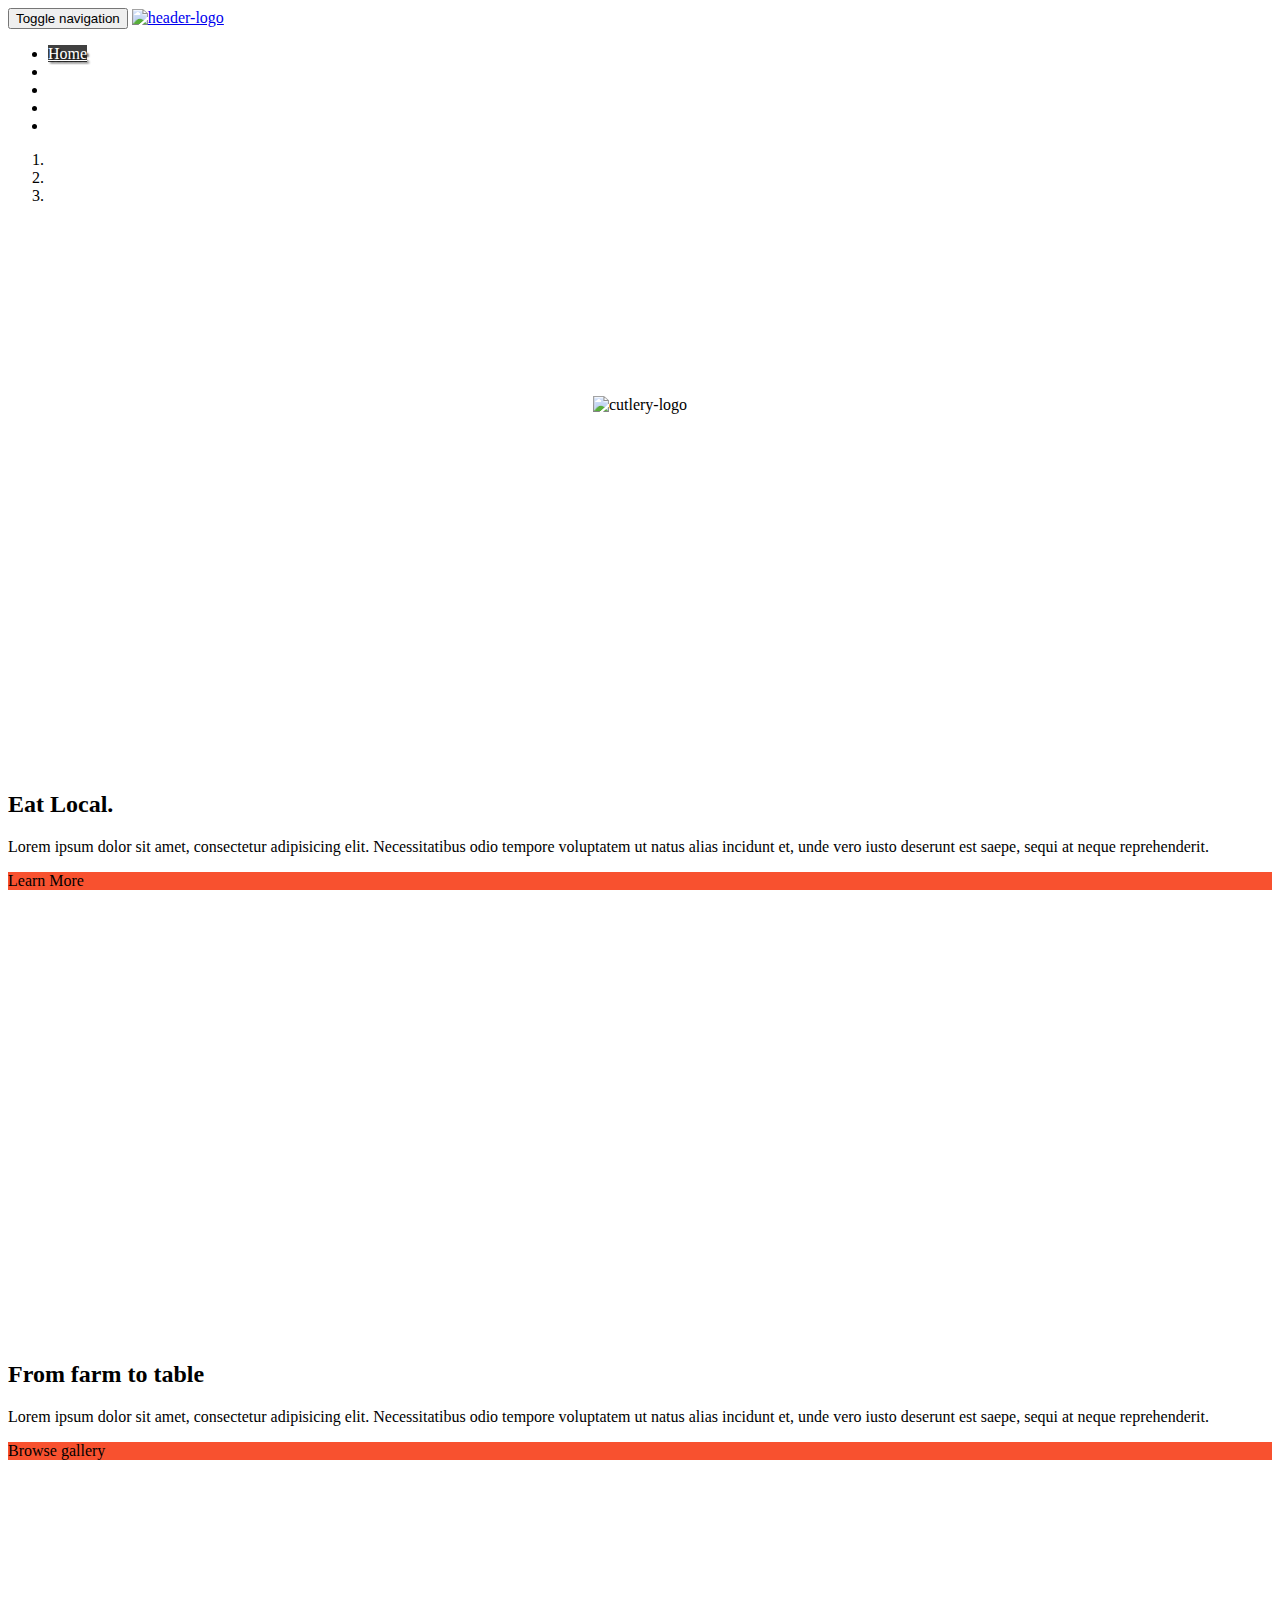
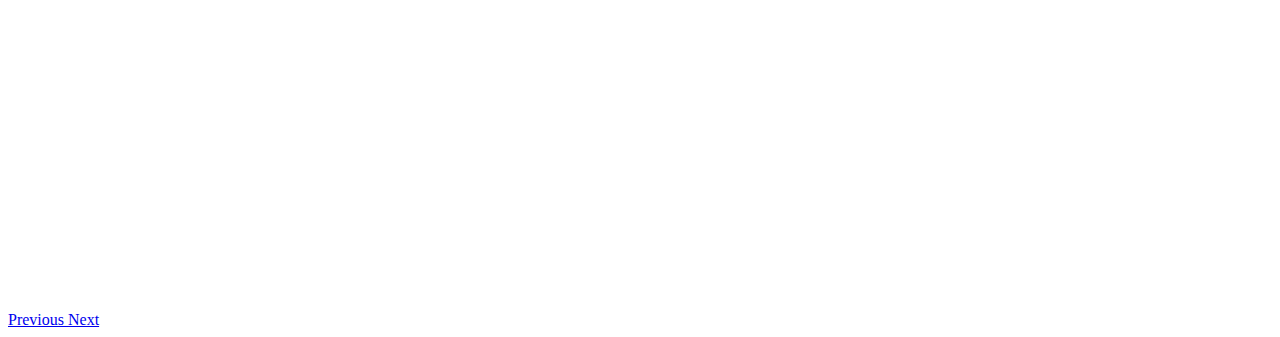
==== index.html @ ab03145b "created hero and nav" ====
<!DOCTYPE html>
<html lang="en">
<head>
	<meta charset="UTF-8">
	<meta name="viewport" content="width=device-width, initial-scale=1.0">
	<title>Restaurante</title>
	<link rel="stylesheet" href="css/bootstrap.min.css">
	<link rel="stylesheet" href="css/font-awesome.min.css">
	<link rel="stylesheet" href="css/styles.css">
</head>
<body>

<!-- Start of nav bar -->
	<nav class="navbar navbar-default navbar-inverse navbar-fixed-top">
	  <div class="container-fluid">
	    <!-- Brand and toggle get grouped for better mobile display -->
	    <div class="navbar-header">
	      <button type="button" class="navbar-toggle collapsed" data-toggle="collapse" data-target="#bs-example-navbar-collapse-1" aria-expanded="false">
	        <span class="sr-only">Toggle navigation</span>
	        <span class="icon-bar"></span>
	        <span class="icon-bar"></span>
	        <span class="icon-bar"></span>
	      </button>
	      <a class="navbar-brand" href="#">
					<img src="img\name-01.png" alt="header-logo" class="header-logo">
				</a>
	    </div>

	    <!-- Collect the nav links, forms, and other content for toggling -->
	    <div class="collapse navbar-collapse" id="bs-example-navbar-collapse-1">
	      <ul class="nav navbar-nav navbar-right">
	        <li class="active"><a href="#">Home</a></li>
					<li><a href="#">Our Story</a></li>
					<li><a href="#">Review</a></li>
					<li><a href="#">Menu</a></li>
					<li><a href="#">Contact Us</a></li>
	      </ul>
	    </div><!-- /.navbar-collapse -->
	  </div><!-- /.container-fluid -->
	</nav>
	<!-- end of nav bar -->

<!-- courosel hero begins -->

	<div id="carousel-example-generic" class="carousel slide" data-ride="carousel">
	  <!-- Indicators -->
	  <ol class="carousel-indicators">
	    <li data-target="#carousel-example-generic" data-slide-to="0" class="active"></li>
	    <li data-target="#carousel-example-generic" data-slide-to="1"></li>
	    <li data-target="#carousel-example-generic" data-slide-to="2"></li>
	  </ol>

	  <!-- Wrapper for slides -->
	  <div class="carousel-inner" role="listbox">
	    <div class="item active" id="wood-bg">
				<div class="flex-wrapper">
	      	<img class="img-responsive center-block" id="carousel-logo" src="img\logo-01.png" alt="cutlery-logo">
				</div>
	    </div>
	    <div class="item" id="seating-bg">
	      <div class="carousel-caption">
	        <h2>Eat Local.</h2>
	        <p>Lorem ipsum dolor sit amet, consectetur adipisicing elit. Necessitatibus odio tempore voluptatem ut natus alias incidunt et, unde vero iusto deserunt est saepe, sequi at neque reprehenderit.</p>
					<div class="button btn btn-lg btn-warning">Learn More</div>
	      </div>
	    </div>
			<div class="item" id="farm-bg">
				<div class="carousel-caption">
					<h2>From farm to table</h2>
					<p>Lorem ipsum dolor sit amet, consectetur adipisicing elit. Necessitatibus odio tempore voluptatem ut natus alias incidunt et, unde vero iusto deserunt est saepe, sequi at neque reprehenderit.</p>
					<div class="button btn btn-lg btn-warning">Browse gallery</div>
				</div>
			</div>

	  </div>

	  <!-- Controls -->
	  <a class="left carousel-control" href="#carousel-example-generic" role="button" data-slide="prev">
	    <span class="glyphicon glyphicon-chevron-left" aria-hidden="true"></span>
	    <span class="sr-only">Previous</span>
	  </a>
	  <a class="right carousel-control" href="#carousel-example-generic" role="button" data-slide="next">
	    <span class="glyphicon glyphicon-chevron-right" aria-hidden="true"></span>
	    <span class="sr-only">Next</span>
	  </a>
	</div>

<!-- courosel hero ends -->

	<!-- javascript	 -->
	<script src="https://ajax.googleapis.com/ajax/libs/jquery/1.11.3/jquery.min.js"></script>
	<script src="js/bootstrap.min.js"></script>
</body>
</html>
---- css/styles.css ----
/*nav-bar styes*/

.navbar-inverse{
  background-color: transparent;
  border: none;
}

.navbar-inverse .navbar-nav > .active > a, .navbar-inverse .navbar-nav > .active > a:focus, .navbar-inverse .navbar-nav > .active > a:hover{
  background-color: rgba(0, 0, 0, 0.75);
  text-shadow:2px 2px 2px #000;
}
.navbar-inverse .navbar-nav > li > a{
  color:#fff;
}
.navbar-inverse .navbar-nav > li > a:focus, .navbar-inverse .navbar-nav > li > a:hover{
  background-color: rgba(0, 0, 0, 0.25);
  color: #f8512f; /*base orange*/
}
/*end of nav bar styles */

/*start of couresel*/
.flex-wrapper{
  display: flex;
  justify-content: center;
  align-items: center;
  height:100%;
}
.item{
  height:550px;
  background-size: cover;
  background-position: center;
}
#wood-bg{
  background-image: url('../img/wood-2.jpg');

}
#carousel-logo{
  height:200px;
}
#seating-bg{
    background-image: url('../img/restaurant-2.jpg');
}
.btn-warning{
  background-color: #f8512f;
  border: none;
}
.btn-warning:hover{
  background-color: #d34326;
}
.carousel-caption{
  padding-bottom: 10em;
}
#farm-bg{
    background-image: url('../img/farm-2.jpg');
}

/*end of couresel*/
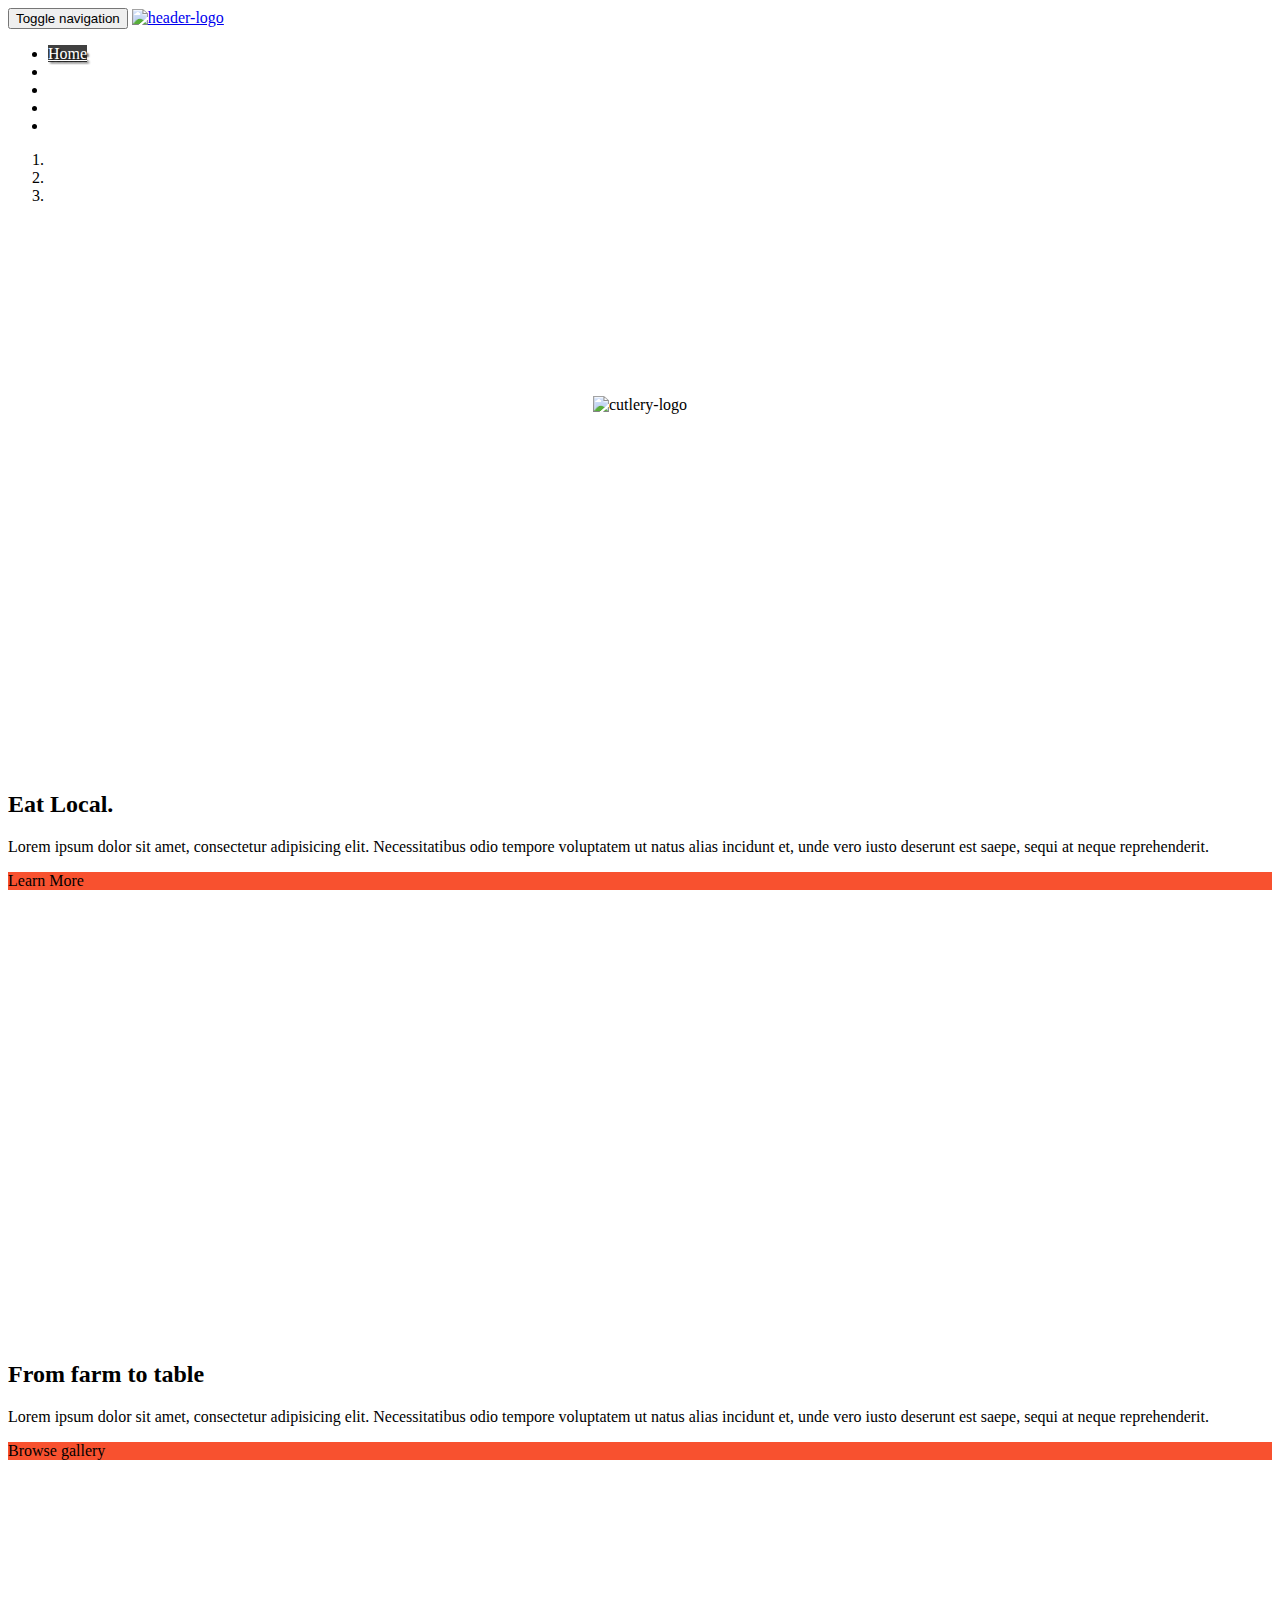
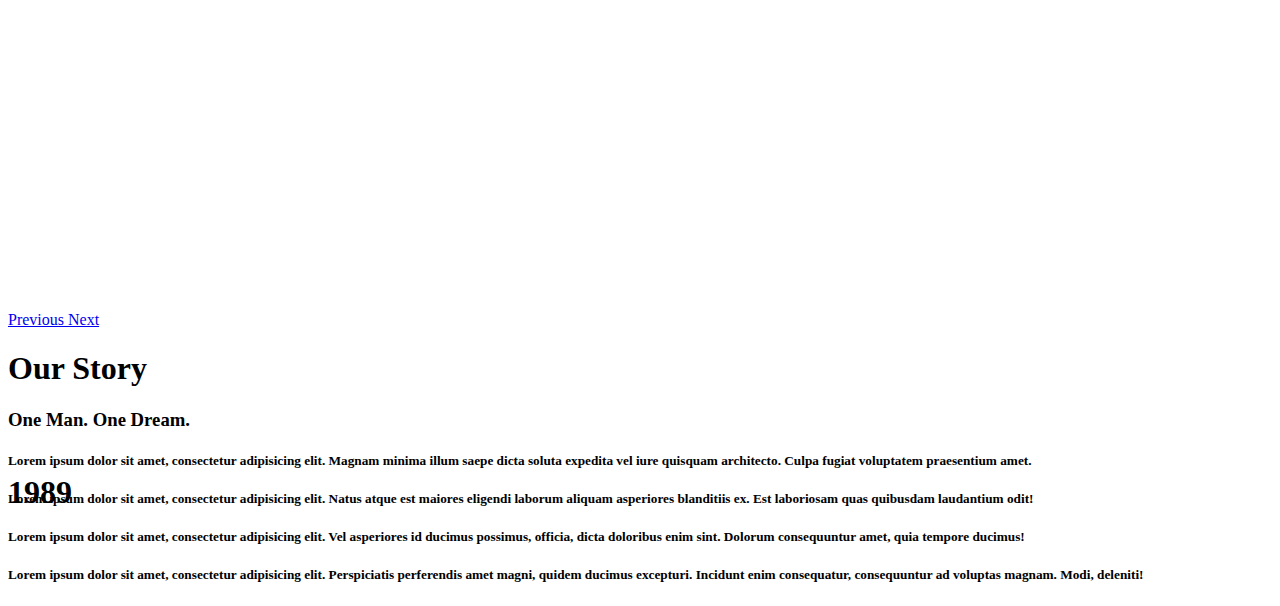
==== commit b5e30c52: "created review section" ====
--- a/index.html
+++ b/index.html
@@ -87,6 +87,26 @@
 
 <!-- courosel hero ends -->
 
+<!-- start of description -->
+
+<div class="container">
+	<div class="row">
+		<div class="col-sm-6">
+			<h1>Our Story</h1>
+			<h3>One Man. One Dream.</h3>
+		</div>
+		<div class="col-sm-6">
+			<h1 class="year-text">1989</h1>
+			<h5>Lorem ipsum dolor sit amet, consectetur adipisicing elit. Magnam minima illum saepe dicta soluta expedita vel iure quisquam architecto. Culpa fugiat voluptatem praesentium amet.</h5>
+			<h5>Lorem ipsum dolor sit amet, consectetur adipisicing elit. Natus atque est maiores eligendi laborum aliquam asperiores blanditiis ex. Est laboriosam quas quibusdam laudantium odit!</h5>
+			<h5>Lorem ipsum dolor sit amet, consectetur adipisicing elit. Vel asperiores id ducimus possimus, officia, dicta doloribus enim sint. Dolorum consequuntur amet, quia tempore ducimus!</h5>
+			<h5>Lorem ipsum dolor sit amet, consectetur adipisicing elit. Perspiciatis perferendis amet magni, quidem ducimus excepturi. Incidunt enim consequatur, consequuntur ad voluptas magnam. Modi, deleniti!</h5>
+		</div>
+	</div>
+</div>
+
+
+<!-- end of description -->
 	<!-- javascript	 -->
 	<script src="https://ajax.googleapis.com/ajax/libs/jquery/1.11.3/jquery.min.js"></script>
 	<script src="js/bootstrap.min.js"></script>
--- a/css/styles.css
+++ b/css/styles.css
@@ -55,3 +55,11 @@
 }
 
 /*end of couresel*/
+
+
+/*start of description*/
+.year-text{
+  position:absolute;
+  z-index:0;
+}
+/*end of description*/
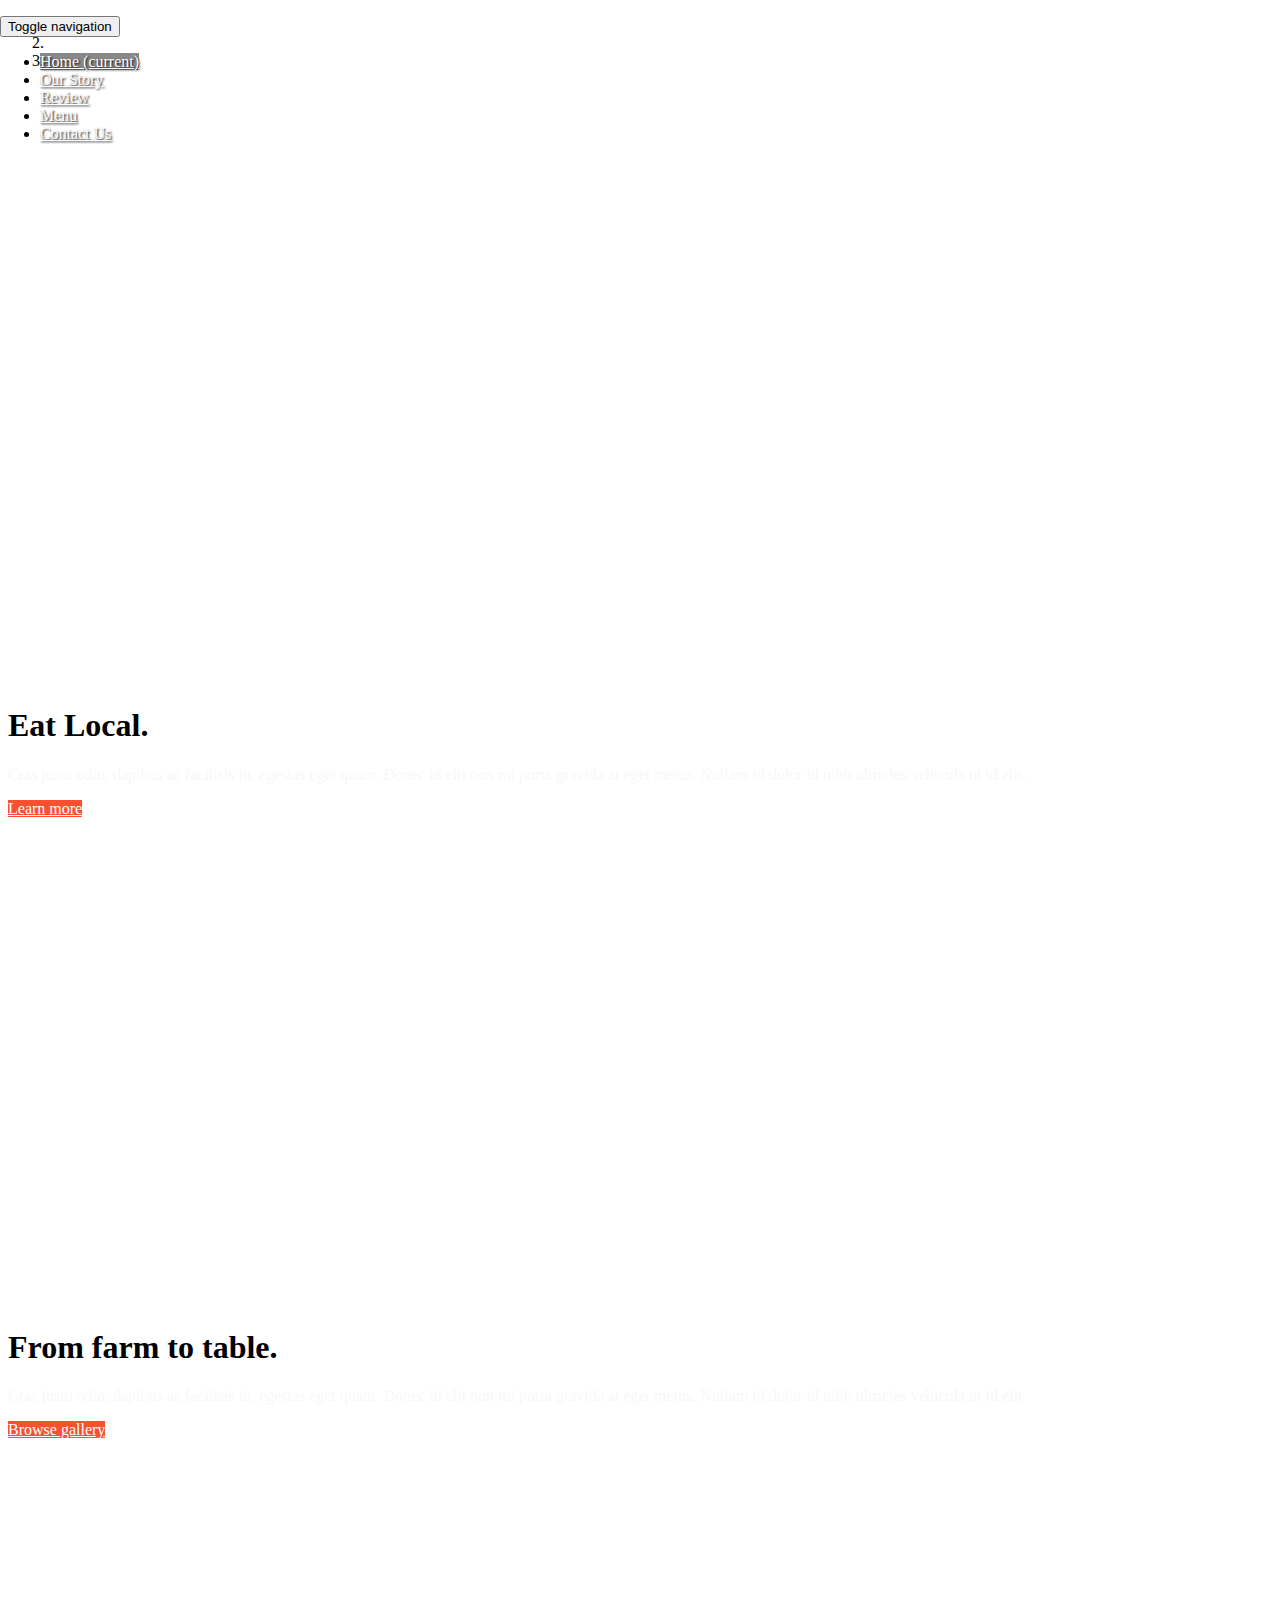
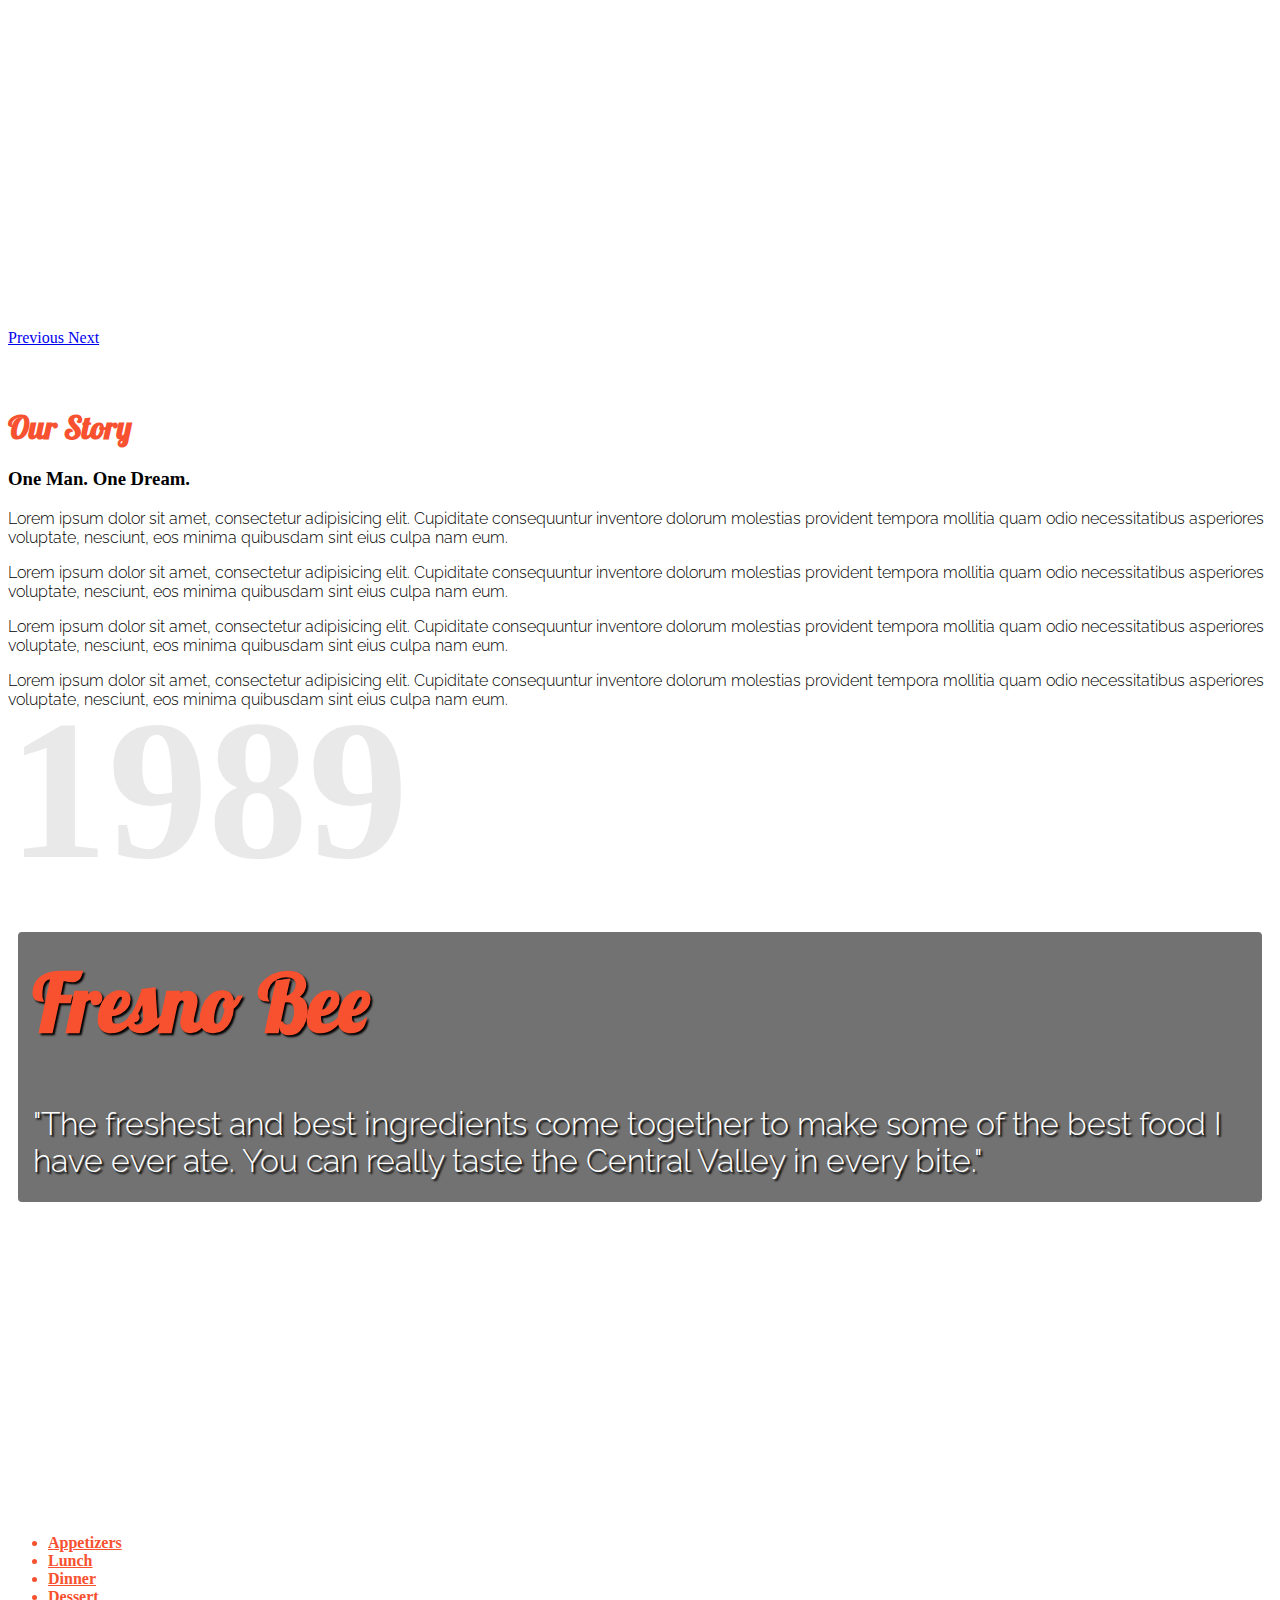
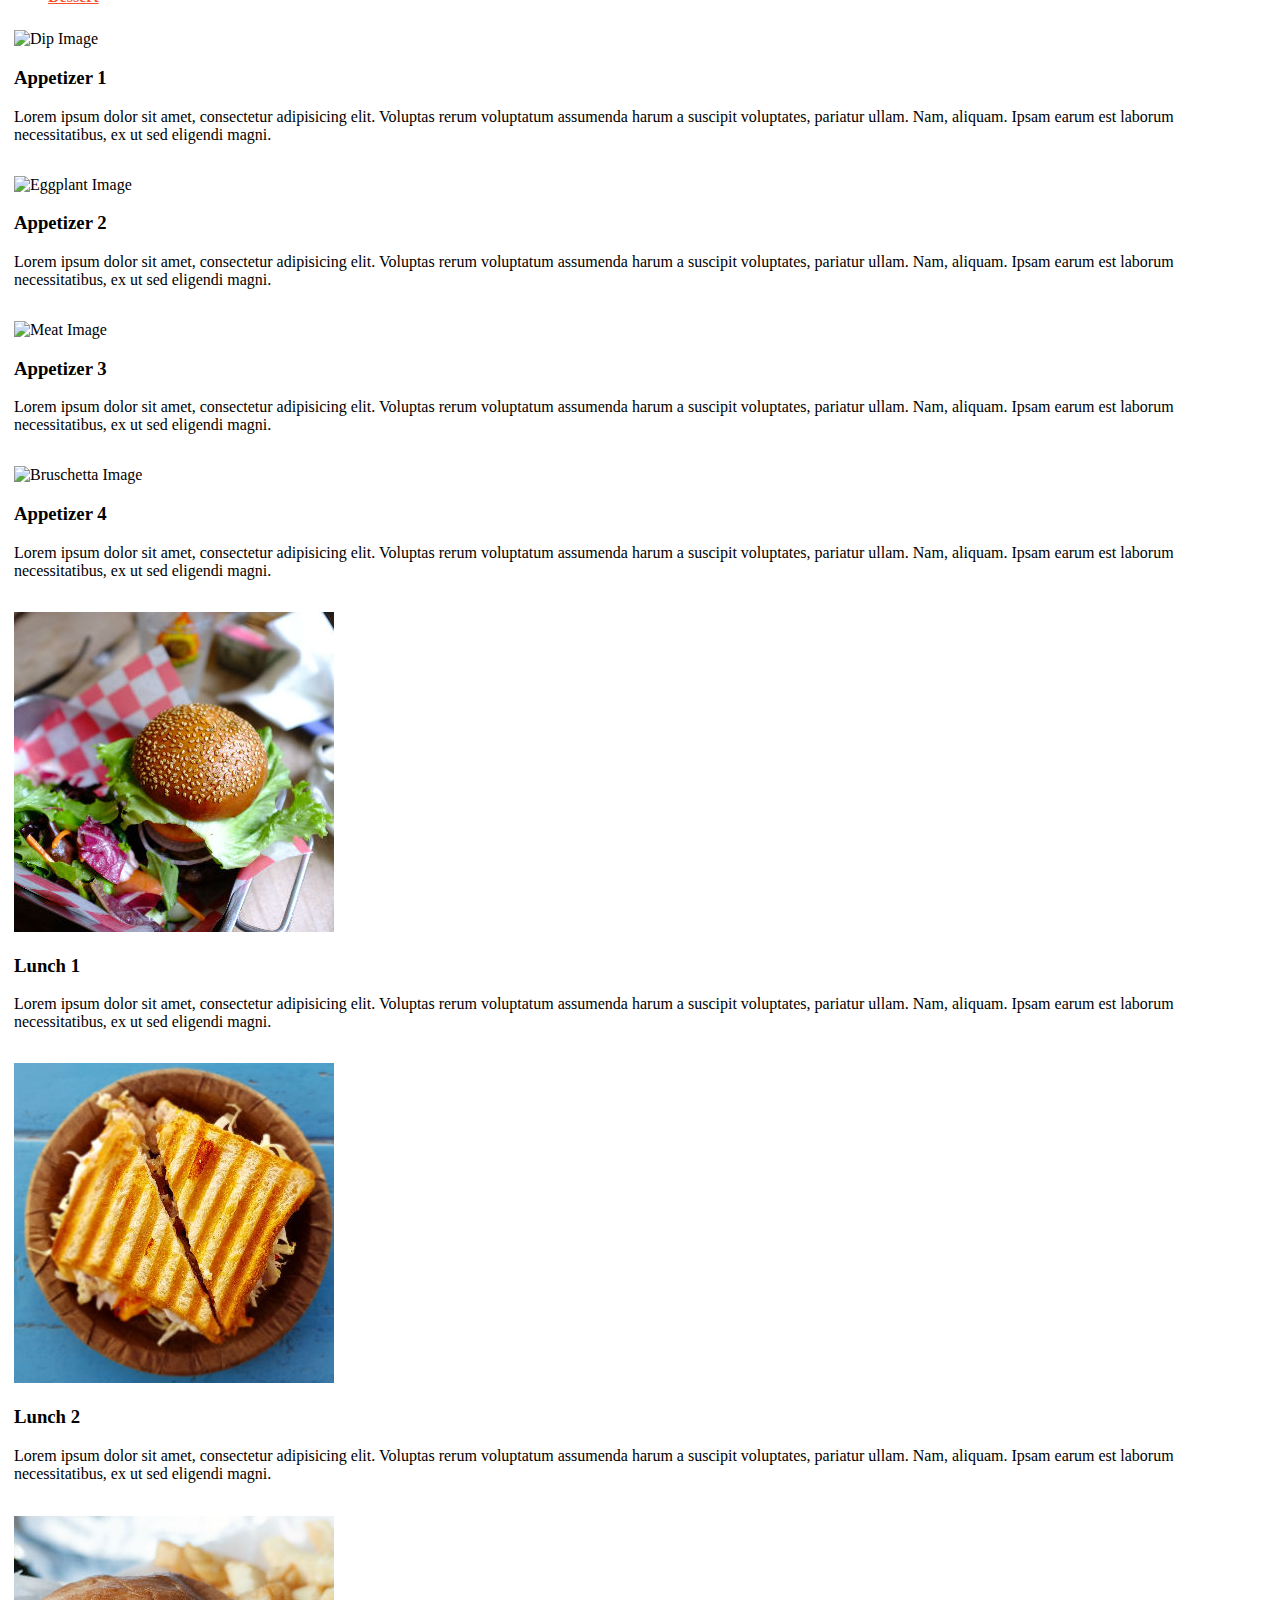
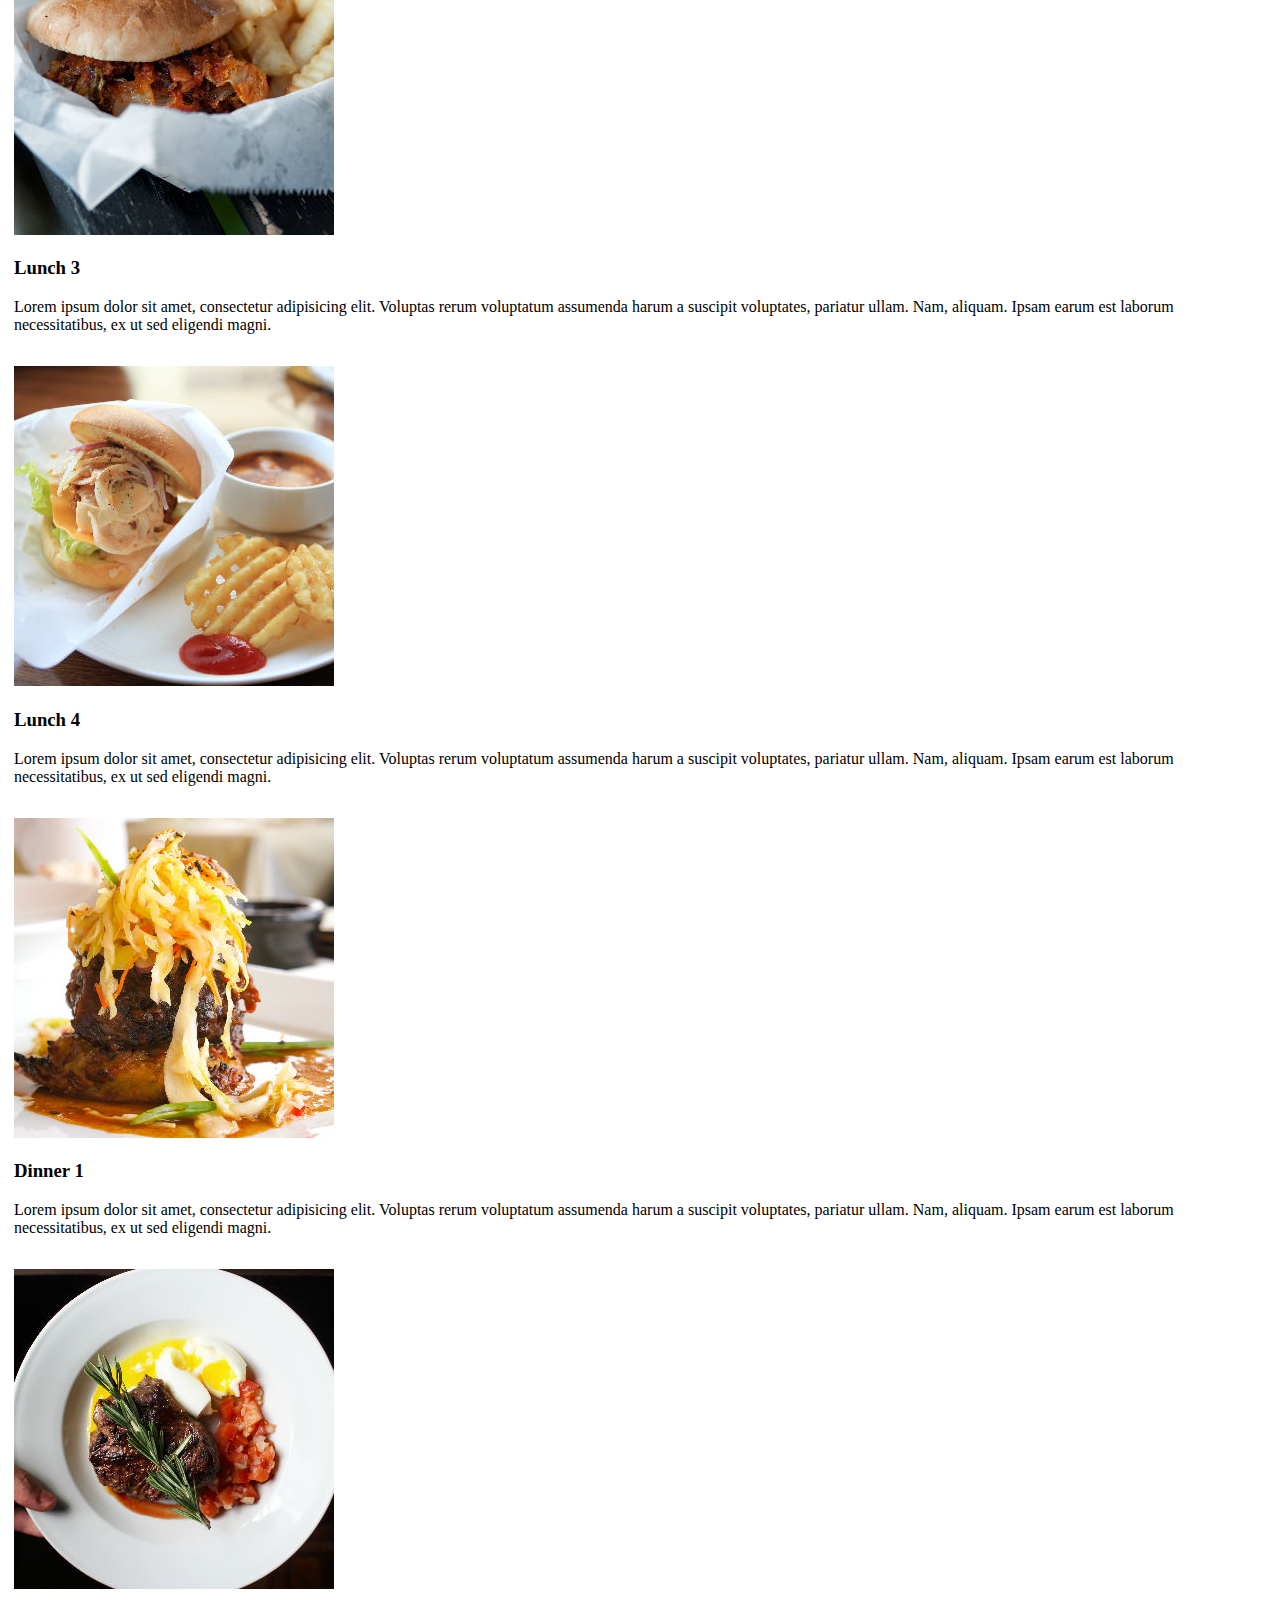
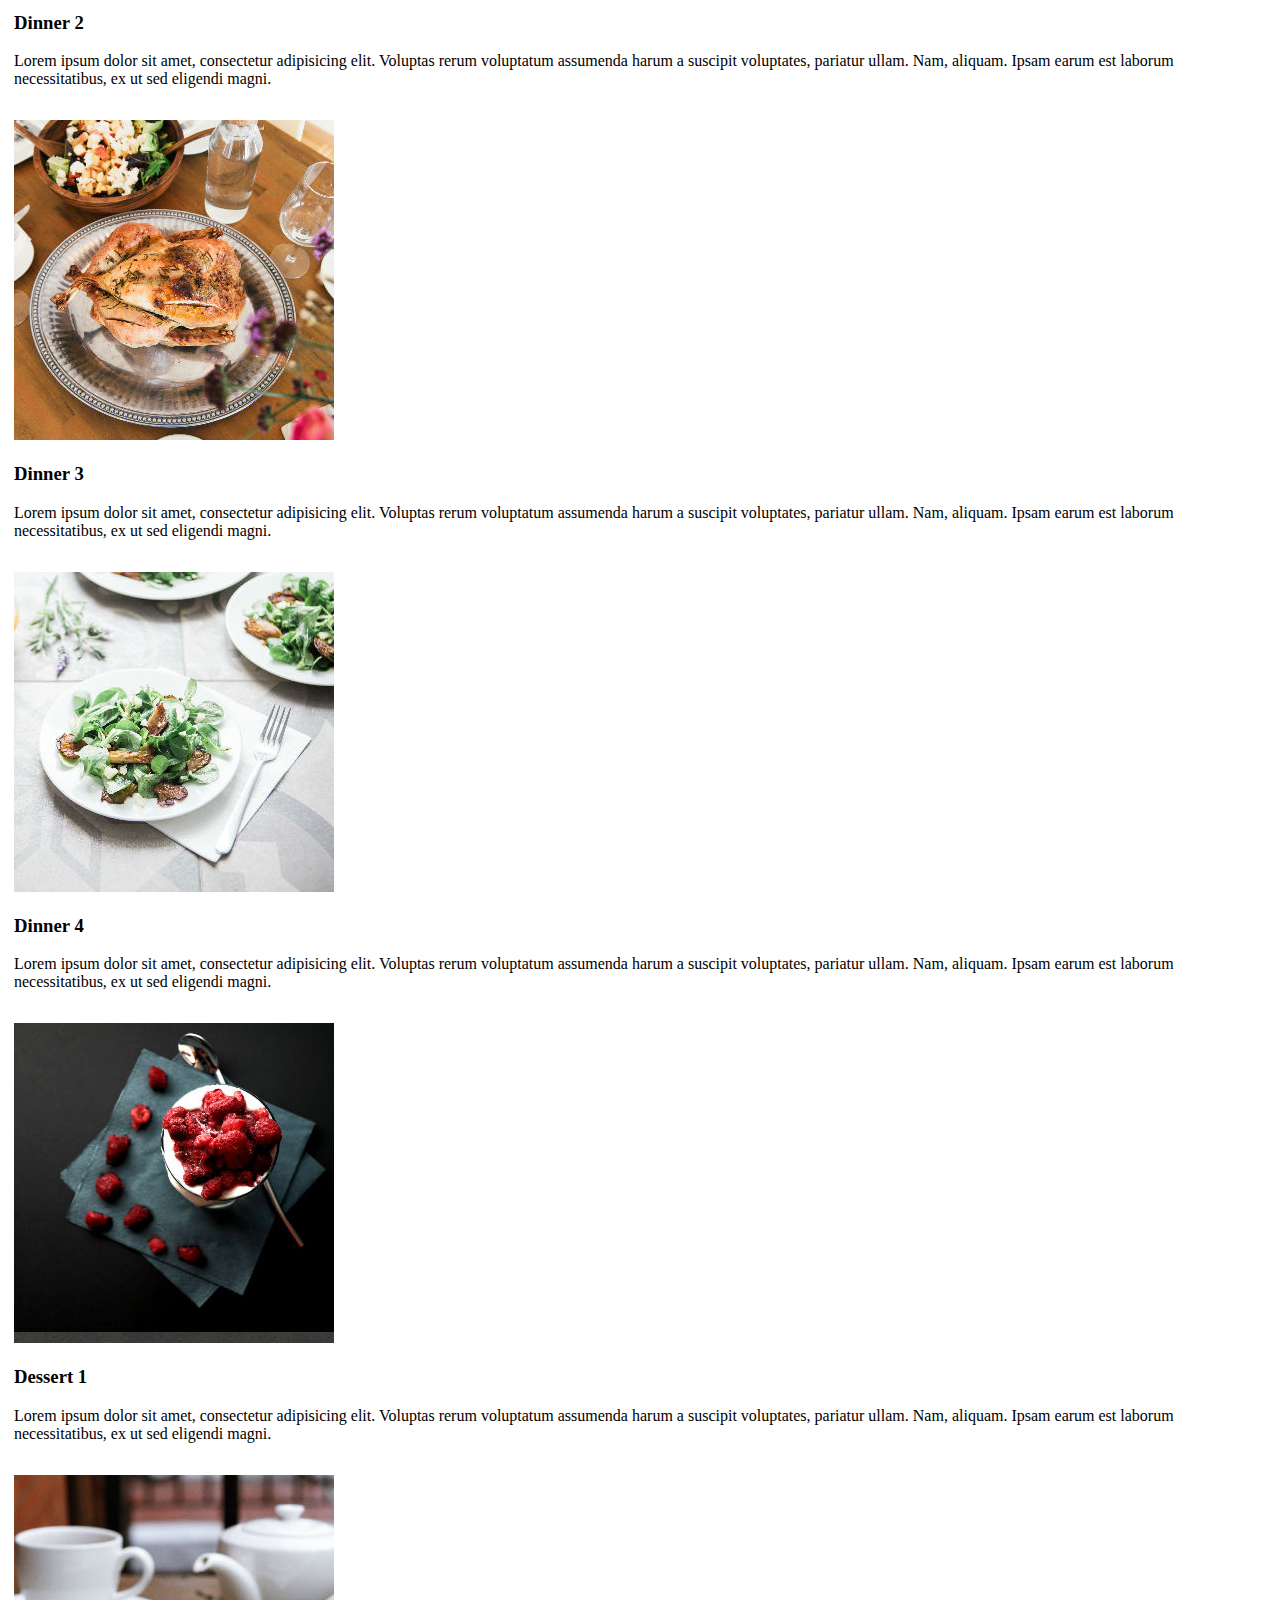
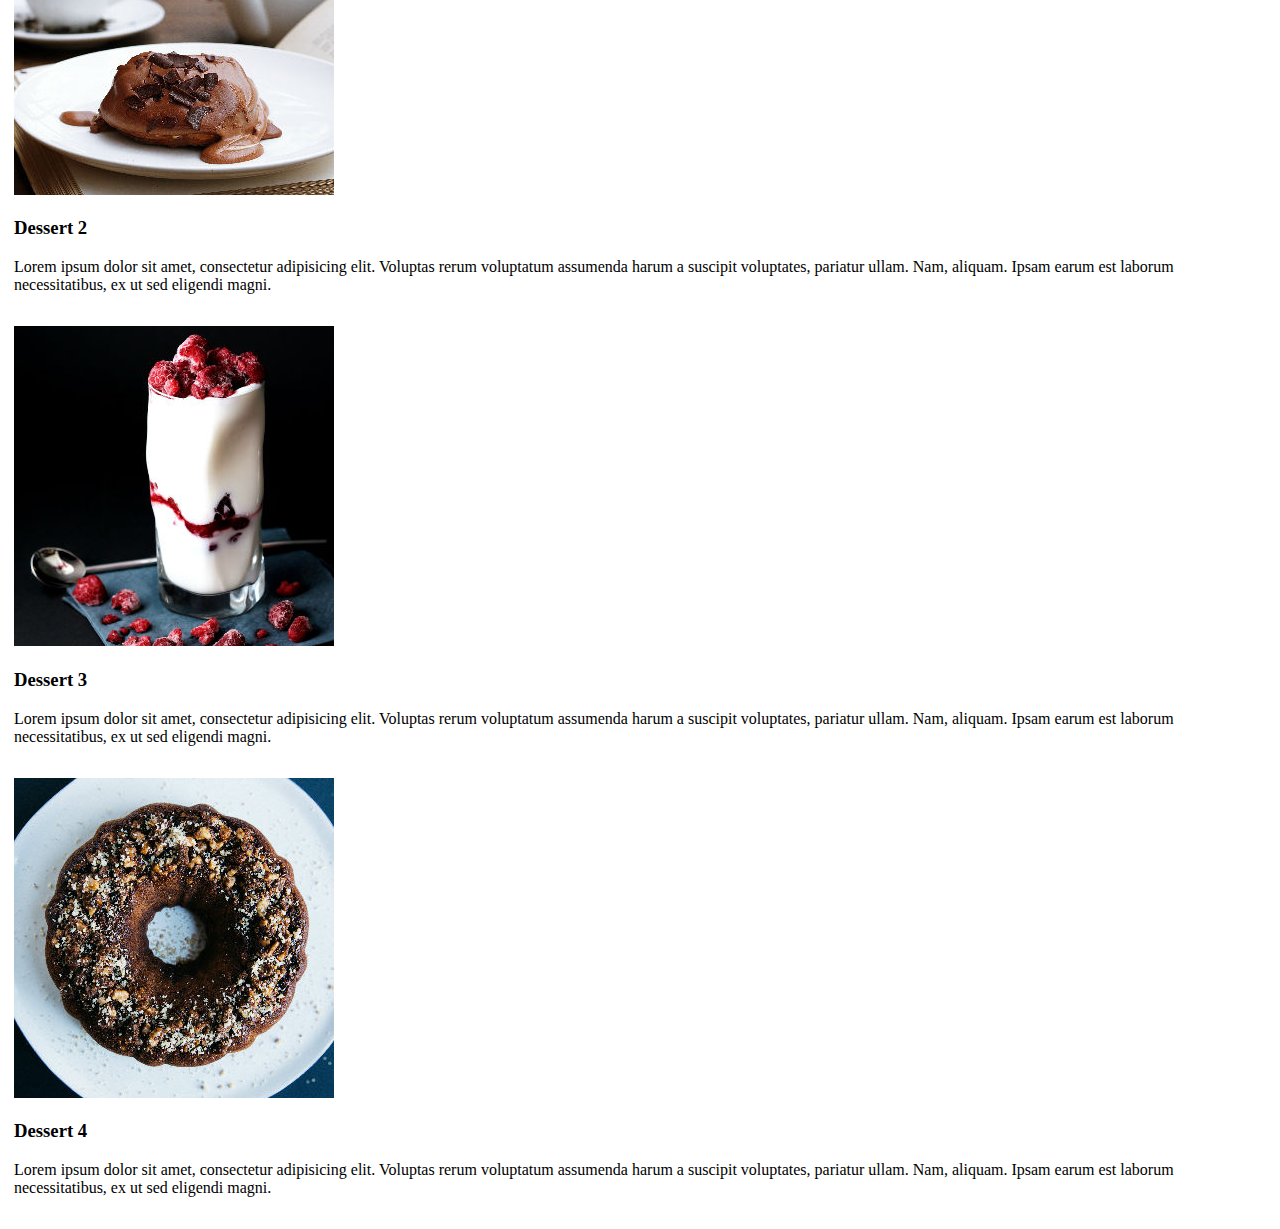
==== commit 3780a650: "rename" ====
--- a/index.html
+++ b/index.html
@@ -1,114 +1,289 @@
 <!DOCTYPE html>
+
 <html lang="en">
+
 <head>
-	<meta charset="UTF-8">
-	<meta name="viewport" content="width=device-width, initial-scale=1.0">
-	<title>Restaurante</title>
-	<link rel="stylesheet" href="css/bootstrap.min.css">
-	<link rel="stylesheet" href="css/font-awesome.min.css">
-	<link rel="stylesheet" href="css/styles.css">
+    <meta charset="UTF-8">
+    <meta name="viewport" content="width=device-width, , initial-scale=1.0">
+    <title>Restaurante</title>
+    <link rel="stylesheet" href="css/bootstrap.min.css">
+    <link rel="stylesheet" href="css/font-awesome.min.css">
+    <link rel="stylesheet" href="css/index-styles-sub.css">
 </head>
-<body>
-
-<!-- Start of nav bar -->
-	<nav class="navbar navbar-default navbar-inverse navbar-fixed-top">
-	  <div class="container-fluid">
-	    <!-- Brand and toggle get grouped for better mobile display -->
-	    <div class="navbar-header">
-	      <button type="button" class="navbar-toggle collapsed" data-toggle="collapse" data-target="#bs-example-navbar-collapse-1" aria-expanded="false">
-	        <span class="sr-only">Toggle navigation</span>
-	        <span class="icon-bar"></span>
-	        <span class="icon-bar"></span>
-	        <span class="icon-bar"></span>
-	      </button>
-	      <a class="navbar-brand" href="#">
-					<img src="img\name-01.png" alt="header-logo" class="header-logo">
-				</a>
-	    </div>
-
-	    <!-- Collect the nav links, forms, and other content for toggling -->
-	    <div class="collapse navbar-collapse" id="bs-example-navbar-collapse-1">
-	      <ul class="nav navbar-nav navbar-right">
-	        <li class="active"><a href="#">Home</a></li>
-					<li><a href="#">Our Story</a></li>
-					<li><a href="#">Review</a></li>
-					<li><a href="#">Menu</a></li>
-					<li><a href="#">Contact Us</a></li>
-	      </ul>
-	    </div><!-- /.navbar-collapse -->
-	  </div><!-- /.container-fluid -->
-	</nav>
-	<!-- end of nav bar -->
-
-<!-- courosel hero begins -->
-
-	<div id="carousel-example-generic" class="carousel slide" data-ride="carousel">
-	  <!-- Indicators -->
-	  <ol class="carousel-indicators">
-	    <li data-target="#carousel-example-generic" data-slide-to="0" class="active"></li>
-	    <li data-target="#carousel-example-generic" data-slide-to="1"></li>
-	    <li data-target="#carousel-example-generic" data-slide-to="2"></li>
-	  </ol>
-
-	  <!-- Wrapper for slides -->
-	  <div class="carousel-inner" role="listbox">
-	    <div class="item active" id="wood-bg">
-				<div class="flex-wrapper">
-	      	<img class="img-responsive center-block" id="carousel-logo" src="img\logo-01.png" alt="cutlery-logo">
-				</div>
-	    </div>
-	    <div class="item" id="seating-bg">
-	      <div class="carousel-caption">
-	        <h2>Eat Local.</h2>
-	        <p>Lorem ipsum dolor sit amet, consectetur adipisicing elit. Necessitatibus odio tempore voluptatem ut natus alias incidunt et, unde vero iusto deserunt est saepe, sequi at neque reprehenderit.</p>
-					<div class="button btn btn-lg btn-warning">Learn More</div>
-	      </div>
-	    </div>
-			<div class="item" id="farm-bg">
-				<div class="carousel-caption">
-					<h2>From farm to table</h2>
-					<p>Lorem ipsum dolor sit amet, consectetur adipisicing elit. Necessitatibus odio tempore voluptatem ut natus alias incidunt et, unde vero iusto deserunt est saepe, sequi at neque reprehenderit.</p>
-					<div class="button btn btn-lg btn-warning">Browse gallery</div>
-				</div>
-			</div>
-
-	  </div>
-
-	  <!-- Controls -->
-	  <a class="left carousel-control" href="#carousel-example-generic" role="button" data-slide="prev">
-	    <span class="glyphicon glyphicon-chevron-left" aria-hidden="true"></span>
-	    <span class="sr-only">Previous</span>
-	  </a>
-	  <a class="right carousel-control" href="#carousel-example-generic" role="button" data-slide="next">
-	    <span class="glyphicon glyphicon-chevron-right" aria-hidden="true"></span>
-	    <span class="sr-only">Next</span>
-	  </a>
-	</div>
-
-<!-- courosel hero ends -->
-
-<!-- start of description -->
-
-<div class="container">
-	<div class="row">
-		<div class="col-sm-6">
-			<h1>Our Story</h1>
-			<h3>One Man. One Dream.</h3>
-		</div>
-		<div class="col-sm-6">
-			<h1 class="year-text">1989</h1>
-			<h5>Lorem ipsum dolor sit amet, consectetur adipisicing elit. Magnam minima illum saepe dicta soluta expedita vel iure quisquam architecto. Culpa fugiat voluptatem praesentium amet.</h5>
-			<h5>Lorem ipsum dolor sit amet, consectetur adipisicing elit. Natus atque est maiores eligendi laborum aliquam asperiores blanditiis ex. Est laboriosam quas quibusdam laudantium odit!</h5>
-			<h5>Lorem ipsum dolor sit amet, consectetur adipisicing elit. Vel asperiores id ducimus possimus, officia, dicta doloribus enim sint. Dolorum consequuntur amet, quia tempore ducimus!</h5>
-			<h5>Lorem ipsum dolor sit amet, consectetur adipisicing elit. Perspiciatis perferendis amet magni, quidem ducimus excepturi. Incidunt enim consequatur, consequuntur ad voluptas magnam. Modi, deleniti!</h5>
-		</div>
-	</div>
-</div>
-
-
-<!-- end of description -->
-	<!-- javascript	 -->
-	<script src="https://ajax.googleapis.com/ajax/libs/jquery/1.11.3/jquery.min.js"></script>
-	<script src="js/bootstrap.min.js"></script>
+<body data-spy="scroll">
+    <!-- Nav  Bar -->
+    <nav class="navbar navbar-default navbar-fixed-top">
+      <div class="container-fluid">
+        <!-- Brand and toggle get grouped for better mobile display -->
+        <div class="navbar-header">
+          <button type="button" class="navbar-toggle collapsed" data-toggle="collapse" data-target="#navbar-collapse">
+            <span class="sr-only">Toggle navigation</span>
+            <span class="icon-bar"></span>
+            <span class="icon-bar"></span>
+            <span class="icon-bar"></span>
+          </button>
+          <a class="navbar-brnd" href="#">
+            <img src="img/name-01.png" alt="">
+          </a>
+        </div>
+        <!-- Collect the nav links, forms, and other content for toggling -->
+        <div class="collapse navbar-collapse" id="navbar-collapse">
+          <ul class="nav navbar-nav navbar-right">
+            <li class="active"><a href="#home">Home <span class="sr-only">(current)</span></a></li>
+            <li><a href="#our_story">Our Story</a></li>
+            <li><a href="#review">Review</a></li>
+            <li><a href="#menu">Menu</a></li>
+            <li><a href="#contact">Contact Us</a></li>
+          </ul>
+        </div><!-- /.navbar-collapse -->
+      </div><!-- /.container-fluid -->
+    </nav> <!-- end of nav bar -->
+    <!-- Carousel -->
+    <div id="home">
+    <div id="myCarousel" class="carousel slide" data-ride="carousel">
+      <!-- Indicators -->
+      <ol class="carousel-indicators">
+        <li data-target="#myCarousel" data-slide-to="0" class="active"></li>
+        <li data-target="#myCarousel" data-slide-to="1"></li>
+        <li data-target="#myCarousel" data-slide-to="2"></li>
+      </ol>
+      <div class="carousel-inner">
+        <div class="item main_img1 active">
+          <!-- <div class="container"> -->
+            <div class="carousel-caption">
+              <img class="img-responsive main_logo center-block" src="img/logo-01.png" alt="">
+            </div>
+          <!-- </div> -->
+        </div>
+        <div class="item main_img2">
+            <div class="carousel-caption">
+              <h1>Eat Local.</h1>
+              <p>Cras justo odio, dapibus ac facilisis in, egestas eget quam. Donec id elit non mi porta gravida at eget metus. Nullam id dolor id nibh ultricies vehicula ut id elit.</p>
+              <a class="btn btn-lg btn-primary white-text orange-bg" href="#" role="button">Learn more</a>
+          </div>
+        </div>
+        <div class="item main_img3">
+          <!-- <div class="container"> -->
+            <div class="carousel-caption">
+              <h1>From farm to table.</h1>
+              <p>Cras justo odio, dapibus ac facilisis in, egestas eget quam. Donec id elit non mi porta gravida at eget metus. Nullam id dolor id nibh ultricies vehicula ut id elit.</p>
+              <a class="btn btn-lg btn-primary white-text orange-bg" href="#" role="button">Browse gallery</a>
+            </div>
+          <!-- </div> -->
+        </div>
+      </div>
+      <a class="left carousel-control" href="#myCarousel" role="button" data-slide="prev">
+        <span class="glyphicon glyphicon-chevron-left" aria-hidden="true"></span>
+        <span class="sr-only">Previous</span>
+      </a>
+      <a class="right carousel-control" href="#myCarousel" role="button" data-slide="next">
+        <span class="glyphicon glyphicon-chevron-right" aria-hidden="true"></span>
+        <span class="sr-only">Next</span>
+      </a>
+      </div><!-- end of carousel -->
+      </div>
+        <!-- Our Story -->
+    <div id="our_story" class="container-fluid min-height">
+        <div class="row">
+            <div class="col-sm-4 col-sm-offset-1">
+                <h1 class="primary-font orange-text"> Our Story </h1>
+                <h3 class="thick-text">One Man. One Dream.</h3>
+            </div>
+            <div class="col-sm-5 col-sm-offset-1">
+                <h2 class="story-year thick-text">1989</h2>
+                <p class="text-justify secondary-font thin-text">Lorem ipsum dolor sit amet, consectetur adipisicing elit. Cupiditate consequuntur inventore dolorum molestias provident tempora mollitia quam odio necessitatibus asperiores voluptate, nesciunt, eos minima quibusdam sint eius culpa nam eum.</p>
+                <p class="text-justify secondary-font thin-text">Lorem ipsum dolor sit amet, consectetur adipisicing elit. Cupiditate consequuntur inventore dolorum molestias provident tempora mollitia quam odio necessitatibus asperiores voluptate, nesciunt, eos minima quibusdam sint eius culpa nam eum.</p>
+                <p class="text-justify secondary-font thin-text">Lorem ipsum dolor sit amet, consectetur adipisicing elit. Cupiditate consequuntur inventore dolorum molestias provident tempora mollitia quam odio necessitatibus asperiores voluptate, nesciunt, eos minima quibusdam sint eius culpa nam eum.</p>
+                <p class="text-justify secondary-font thin-text">Lorem ipsum dolor sit amet, consectetur adipisicing elit. Cupiditate consequuntur inventore dolorum molestias provident tempora mollitia quam odio necessitatibus asperiores voluptate, nesciunt, eos minima quibusdam sint eius culpa nam eum.</p>
+            </div>
+        </div>
+    </div> <!-- end of our story -->
+
+<!-- start of news quote -->
+    <div class="container-fluid" id="news-quote">
+      <div class="row">
+        <div class="col-sm-12 news-image">
+          <div class="row">
+            <div class="flex-news">
+              <div class="col-sm-8 text-center news-container">
+                <h1 class="primary-font orange-text">Fresno Bee</h1>
+                <p class="secondary-font white-text thin-text">"The freshest and best ingredients come together to make some of the best food I have ever ate. You can really taste the Central Valley in every bite."</p>
+              </div>
+            </div>
+          </div>
+        </div>
+      </div>
+    </div>
+<!-- end of news quote -->
+
+
+
+<!-- start of  menu  -->
+
+  <div id="menu">
+    <div class="container-fluid text-center">
+      <div class="row">
+        <div class="col-sm-8 col-sm-offset-2">
+          <h1 class="primary-font white-text">Menu</h1>
+          <!-- start of tabs menu -->
+          <div>
+            <!-- Nav tabs -->
+            <ul class="nav nav-tabs nav-justified text-uppercase orange-text" role="tablist">
+              <li role="presentation" class="active"><a href="#Appetizers" aria-controls="Appetizers" role="tab" data-toggle="tab">Appetizers</a></li>
+              <li role="presentation"><a href="#Lunch" aria-controls="Lunch" role="tab" data-toggle="tab">Lunch</a></li>
+              <li role="presentation"><a href="#Dinner" aria-controls="Dinner" role="tab" data-toggle="tab">Dinner</a></li>
+              <li role="presentation"><a href="#Dessert" aria-controls="Dessert" role="tab" data-toggle="tab">Dessert</a></li>
+            </ul>
+
+            <!-- Tab panes -->
+            <div class="tab-content">
+                <!-- start of appetize menu -->
+              <div role="tabpanel" class="tab-pane fade in active" id="Appetizers">
+                <div class="col-sm-3 col-xs-6 food-item">
+                  <!-- appetizer 1 start -->
+                  <img src="img\dip.jpg" alt="Dip Image" class="img-responsive img-thumbnail">
+                  <h3 >Appetizer 1</h3>
+                  <p class="text-justify ">Lorem ipsum dolor sit amet, consectetur adipisicing elit. Voluptas rerum voluptatum assumenda harum a suscipit voluptates, pariatur ullam. Nam, aliquam. Ipsam earum est laborum necessitatibus, ex ut sed eligendi magni.</p>
+                  <!-- appetizer 1 end -->
+                </div>
+                <div class="col-sm-3 col-xs-6 food-item">
+                  <!-- appetizer 2 start -->
+                  <img src="img\eggplant.jpg" alt="Eggplant Image" class="img-responsive img-thumbnail">
+                  <h3 >Appetizer 2</h3>
+                  <p class="text-justify ">Lorem ipsum dolor sit amet, consectetur adipisicing elit. Voluptas rerum voluptatum assumenda harum a suscipit voluptates, pariatur ullam. Nam, aliquam. Ipsam earum est laborum necessitatibus, ex ut sed eligendi magni.</p>
+                  <!-- appetizer 2 end -->
+                </div>
+                <div class="col-sm-3 col-xs-6 food-item">
+                  <!-- appetizer 3 start -->
+                  <img src="img\meat.jpg" alt="Meat Image" class="img-responsive img-thumbnail">
+                  <h3 >Appetizer 3</h3>
+                  <p class="text-justify ">Lorem ipsum dolor sit amet, consectetur adipisicing elit. Voluptas rerum voluptatum assumenda harum a suscipit voluptates, pariatur ullam. Nam, aliquam. Ipsam earum est laborum necessitatibus, ex ut sed eligendi magni.</p>
+                  <!-- appetizer 3 end -->
+                </div>
+                <div class="col-sm-3 col-xs-6 food-item">
+                  <!-- appetizer 4 start -->
+                  <img src="img\bruschetta.jpg" alt="Bruschetta Image" class="img-responsive img-thumbnail">
+                  <h3 >Appetizer 4</h3>
+                  <p class="text-justify ">Lorem ipsum dolor sit amet, consectetur adipisicing elit. Voluptas rerum voluptatum assumenda harum a suscipit voluptates, pariatur ullam. Nam, aliquam. Ipsam earum est laborum necessitatibus, ex ut sed eligendi magni.</p>
+                  <!-- appetizer 4 end -->
+                </div>
+              </div>
+              <!-- end of appetizer menu -->
+
+              <!-- start of lunch menu -->
+              <div role="tabpanel" class="tab-pane fade" id="Lunch">
+                <div class="col-sm-3 col-xs-6 food-item">
+                  <!-- Lunch 1 start -->
+                  <img src="img\lunch1.jpg" alt="Lunch Image 1" class="img-responsive img-thumbnail">
+                  <h3>Lunch 1 </h3>
+                  <p class="text-justify ">Lorem ipsum dolor sit amet, consectetur adipisicing elit. Voluptas rerum voluptatum assumenda harum a suscipit voluptates, pariatur ullam. Nam, aliquam. Ipsam earum est laborum necessitatibus, ex ut sed eligendi magni.</p>
+                  <!-- Lunch 1 end -->
+                </div>
+                <div class="col-sm-3 col-xs-6 food-item">
+                  <!-- Lunch 2 start -->
+                  <img src="img\lunch2.jpg" alt="Lunch Image 2" class="img-responsive img-thumbnail">
+                  <h3>Lunch 2</h3>
+                  <p class="text-justify ">Lorem ipsum dolor sit amet, consectetur adipisicing elit. Voluptas rerum voluptatum assumenda harum a suscipit voluptates, pariatur ullam. Nam, aliquam. Ipsam earum est laborum necessitatibus, ex ut sed eligendi magni.</p>
+                  <!-- Lunch 2 end -->
+                </div>
+                <div class="col-sm-3 col-xs-6 food-item">
+                  <!-- Lunch 3 start -->
+                  <img src="img\lunch3.jpg" alt="Lunch Image 3" class="img-responsive img-thumbnail">
+                  <h3>Lunch 3 </h3>
+                  <p class="text-justify ">Lorem ipsum dolor sit amet, consectetur adipisicing elit. Voluptas rerum voluptatum assumenda harum a suscipit voluptates, pariatur ullam. Nam, aliquam. Ipsam earum est laborum necessitatibus, ex ut sed eligendi magni.</p>
+                  <!-- Lunch 3 end -->
+                </div>
+                <div class="col-sm-3 col-xs-6 food-item">
+                  <!-- Lunch 4 start -->
+                  <img src="img\lunch4.jpg" alt="Lunch Image 4" class="img-responsive img-thumbnail">
+                  <h3 >Lunch 4</h3>
+                  <p class="text-justify ">Lorem ipsum dolor sit amet, consectetur adipisicing elit. Voluptas rerum voluptatum assumenda harum a suscipit voluptates, pariatur ullam. Nam, aliquam. Ipsam earum est laborum necessitatibus, ex ut sed eligendi magni.</p>
+                  <!-- Lunch 4 end -->
+                </div>
+              </div>
+              <!-- end of Lunch menu -->
+
+              <!-- start of dinner menu -->
+              <div role="tabpanel" class="tab-pane fade" id="Dinner">
+                <div class="col-sm-3 col-xs-6 food-item">
+                  <!-- Dinner 1 start -->
+                  <img src="img\dinner1.jpg" alt="Dinner Image 1" class="img-responsive img-thumbnail">
+                  <h3>Dinner 1 </h3>
+                  <p class="text-justify ">Lorem ipsum dolor sit amet, consectetur adipisicing elit. Voluptas rerum voluptatum assumenda harum a suscipit voluptates, pariatur ullam. Nam, aliquam. Ipsam earum est laborum necessitatibus, ex ut sed eligendi magni.</p>
+                  <!-- Dinner 1 end -->
+                </div>
+                <div class="col-sm-3 col-xs-6 food-item">
+                  <!-- Dinner 2 start -->
+                  <img src="img\dinner2.jpg" alt="Dinner Image 2" class="img-responsive img-thumbnail">
+                  <h3>Dinner 2</h3>
+                  <p class="text-justify ">Lorem ipsum dolor sit amet, consectetur adipisicing elit. Voluptas rerum voluptatum assumenda harum a suscipit voluptates, pariatur ullam. Nam, aliquam. Ipsam earum est laborum necessitatibus, ex ut sed eligendi magni.</p>
+                  <!-- Dinner 2 end -->
+                </div>
+                <div class="col-sm-3 col-xs-6 food-item">
+                  <!-- Dinner 3 start -->
+                  <img src="img\dinner3.jpg" alt="Dinner Image 3" class="img-responsive img-thumbnail">
+                  <h3>Dinner 3 </h3>
+                  <p class="text-justify ">Lorem ipsum dolor sit amet, consectetur adipisicing elit. Voluptas rerum voluptatum assumenda harum a suscipit voluptates, pariatur ullam. Nam, aliquam. Ipsam earum est laborum necessitatibus, ex ut sed eligendi magni.</p>
+                  <!-- Dinner 3 end -->
+                </div>
+                <div class="col-sm-3 col-xs-6 food-item">
+                  <!-- Dinner 4 start -->
+                  <img src="img\dinner4.jpg" alt="Dinner Image 4" class="img-responsive img-thumbnail">
+                  <h3>Dinner 4</h3>
+                  <p class="text-justify ">Lorem ipsum dolor sit amet, consectetur adipisicing elit. Voluptas rerum voluptatum assumenda harum a suscipit voluptates, pariatur ullam. Nam, aliquam. Ipsam earum est laborum necessitatibus, ex ut sed eligendi magni.</p>
+                  <!-- Dinner 4 end -->
+                </div>
+              </div>
+              <!-- end of dinner menu -->
+
+
+              <!-- start of desert menu  -->
+              <div role="tabpanel" class="tab-pane fade" id="Dessert">
+                <div class="col-sm-3 col-xs-6 food-item">
+                  <!-- Dessert 1 start -->
+                  <img src="img\dessert1.jpg" alt="Dessert Image 1" class="img-responsive img-thumbnail">
+                  <h3>Dessert 1 </h3>
+                  <p class="text-justify ">Lorem ipsum dolor sit amet, consectetur adipisicing elit. Voluptas rerum voluptatum assumenda harum a suscipit voluptates, pariatur ullam. Nam, aliquam. Ipsam earum est laborum necessitatibus, ex ut sed eligendi magni.</p>
+                  <!-- Dessert 1 end -->
+                </div>
+                <div class="col-sm-3 col-xs-6 food-item">
+                  <!-- Dessert 2 start -->
+                  <img src="img\dessert2.jpg" alt="Dessert Image 2" class="img-responsive img-thumbnail">
+                  <h3>Dessert 2</h3>
+                  <p class="text-justify ">Lorem ipsum dolor sit amet, consectetur adipisicing elit. Voluptas rerum voluptatum assumenda harum a suscipit voluptates, pariatur ullam. Nam, aliquam. Ipsam earum est laborum necessitatibus, ex ut sed eligendi magni.</p>
+                  <!-- Dessert 2 end -->
+                </div>
+                <div class="col-sm-3 col-xs-6 food-item">
+                  <!-- Dessert 3 start -->
+                  <img src="img\dessert3.jpg" alt="Dessert Image 3" class="img-responsive img-thumbnail">
+                  <h3>Dessert 3 </h3>
+                  <p class="text-justify ">Lorem ipsum dolor sit amet, consectetur adipisicing elit. Voluptas rerum voluptatum assumenda harum a suscipit voluptates, pariatur ullam. Nam, aliquam. Ipsam earum est laborum necessitatibus, ex ut sed eligendi magni.</p>
+                  <!-- Dessert 3 end -->
+                </div>
+                <div class="col-sm-3 col-xs-6 food-item">
+                  <!-- Dessert 4 start -->
+                  <img src="img\dessert4.jpg" alt="Dessert Image 4" class="img-responsive img-thumbnail">
+                  <h3>Dessert 4</h3>
+                  <p class="text-justify ">Lorem ipsum dolor sit amet, consectetur adipisicing elit. Voluptas rerum voluptatum assumenda harum a suscipit voluptates, pariatur ullam. Nam, aliquam. Ipsam earum est laborum necessitatibus, ex ut sed eligendi magni.</p>
+                  <!-- Dessert 4 end -->
+                </div>
+              </div>
+                <!-- end of Dessert menu -->
+              </div>
+              </div>
+            </div>
+
+          </div>
+          <!-- end of tab menus -->
+        </div>
+      </div>
+    </div>
+  </div>
+
+<!-- end of menu -->
+
+    <!-- javascript   -->
+    <script src="https://ajax.googleapis.com/ajax/libs/jquery/1.11.3/jquery.min.js"></script>
+    <script src="js/bootstrap.min.js"></script>
 </body>
 </html>
--- a/css/index-styles-sub.css
+++ b/css/index-styles-sub.css
@@ -0,0 +1,189 @@
+@import url(http://fonts.googleapis.com/css?family=Lobster);
+
+@import url(http://fonts.googleapis.com/css?family=Raleway:700,400,300);
+
+/* UNIVERSA L */
+
+* {
+
+  transition-duration: 0.2s;
+}
+.min-height {
+  min-height: 400px;
+}
+.primary-font {
+  font-family: 'Lobster', serif;
+}
+.secondary-font {
+  font-family: 'Raleway', Sans-Serif;
+}
+.white-text {
+  color: #FFFFFF;
+}
+.orange-text {
+  color: #F8512F;
+}
+.thin-text {
+  font-weight: 300;
+}
+.thick-text {
+  font-weight: 700;
+}
+.orange-bg {
+  background-color: #F8512F;
+}
+/*=== nav === */
+.nav li a:hover {
+  background-color: transparent;
+}
+.navbar-default {
+   background-color: transparent;
+   border-color: transparent;
+}
+.navbar-default .navbar-nav > .active > a,
+.navbar-default .navbar-nav > .active > a:hover,
+.navbar-default .navbar-nav > .active > a:focus {
+  color: #FFFFFF;
+  background-color: rgba(17, 17, 17, .5);
+}
+.navbar-default .navbar-nav>li>a {
+  color: #FCFCFC;
+  text-shadow: 1px 1px 2px #0a0a0a;
+}
+.navbar-default .navbar-nav  li  a:hover,
+.navbar-default .navbar-nav  li  a:focus {
+    color: #F8512F;
+    background-color: rgba(17, 17, 17, .2);
+}
+nav.navbar {
+  position: absolute;
+  top: 100;
+  right: 0;
+  left: 0;
+  z-index: 20;
+}
+.navbar-brand>img {
+  margin-top: -7px;
+}
+/* CUSTOMIZE THE CAROUSEL
+-------------------------------------------------- */
+/* Carouse base class */
+
+.carousel {
+  /*height: 600px; we do not need this*/
+  margin-bottom: 60px;
+}
+/* Since positioning the image, we need to help out the caption */
+.carousel-caption {
+  z-index: 10;
+  padding-bottom: 140px;
+}
+/* Declare heights because of positioning of img element */
+.carousel-inner .item {
+    width: 100%;
+    height: 600px;
+    background-size: cover;
+    background-position: center;
+}
+.main_img1 {
+    background-image: url(../img/wood-2.jpg);
+}
+.main_img2 {
+    background-image: url(../img/restaurant-2.jpg);
+}
+.main_img3 {
+    background-image: url(../img/farm-2.jpg);
+}
+.main_logo {
+    max-height: 300px;
+}
+.btn-primary.orange-bg {
+  border-color: transparent;
+}
+.btn-primary.orange-bg:hover {
+  background-color: #d34326;
+  border-color: transparent;
+}
+.carousel-caption p {
+  color: #F7F7F7;
+  font-size: 16px;
+}
+
+
+
+/* start of story styles*/
+
+#our-story .row{
+  margin-top:30px;
+}
+#our-story h1{
+  font-size: 6em;
+  margin-top: 0;
+  text-shadow: 2px 2px 2px #515151;
+}
+#our-story h3{
+  font-size: 2em;
+  margin-top: 0;
+}
+.story-year{
+  font-family: 'Playfair Display', serif;
+  font-size: 200px;
+  position: absolute;
+  z-index: -1;
+  color: rgba(149,147, 147, 0.2);
+}
+/*end of story styles*/
+
+
+/*start of news quote styles*/
+.news-image{
+  background-image: url('../img/food_review.jpg');
+  background-size: cover;
+  background-position: center;
+  background-attachment: fixed;
+}
+.flex-news{
+  display: flex;
+  justify-content: center;
+  align-items: center;
+  height:500px;
+  padding: 10px;
+}
+.news-container{
+    background-color: rgba(20,20,20,.6);
+    height: 230px;
+    padding: 20px 15px;
+    border-radius: 4px;
+}
+#news-quote h1{
+  font-size: 5em;
+  margin-top: 0;
+  text-shadow: 2px 2px 2px black;
+}
+#news-quote p{
+  font-size: 2em;
+  text-shadow: 2px 2px 2px black;
+}
+
+/*end of news quote styles*/
+
+/*start of menu styles*/
+#menu {
+  background-image: url('../img/black_linen.png');
+}
+#menu h1{
+  font-size: 5em;
+}
+.food-item{
+  background-color: #fff;
+  padding: 8px 6px;
+}
+.nav-tabs > li.active > a, .nav-tabs > li.active > a:focus, .nav-tabs > li.active > a:hover, #menu .nav-tabs>li>a {
+  color:#F8512F;
+  font-weight: bold;
+}
+#menu .nav-tabs>li>a:hover {
+  background-color: rgba(255, 255, 255, 0.2);
+  border-color: transparent;
+}
+/*end of menu styles*/
